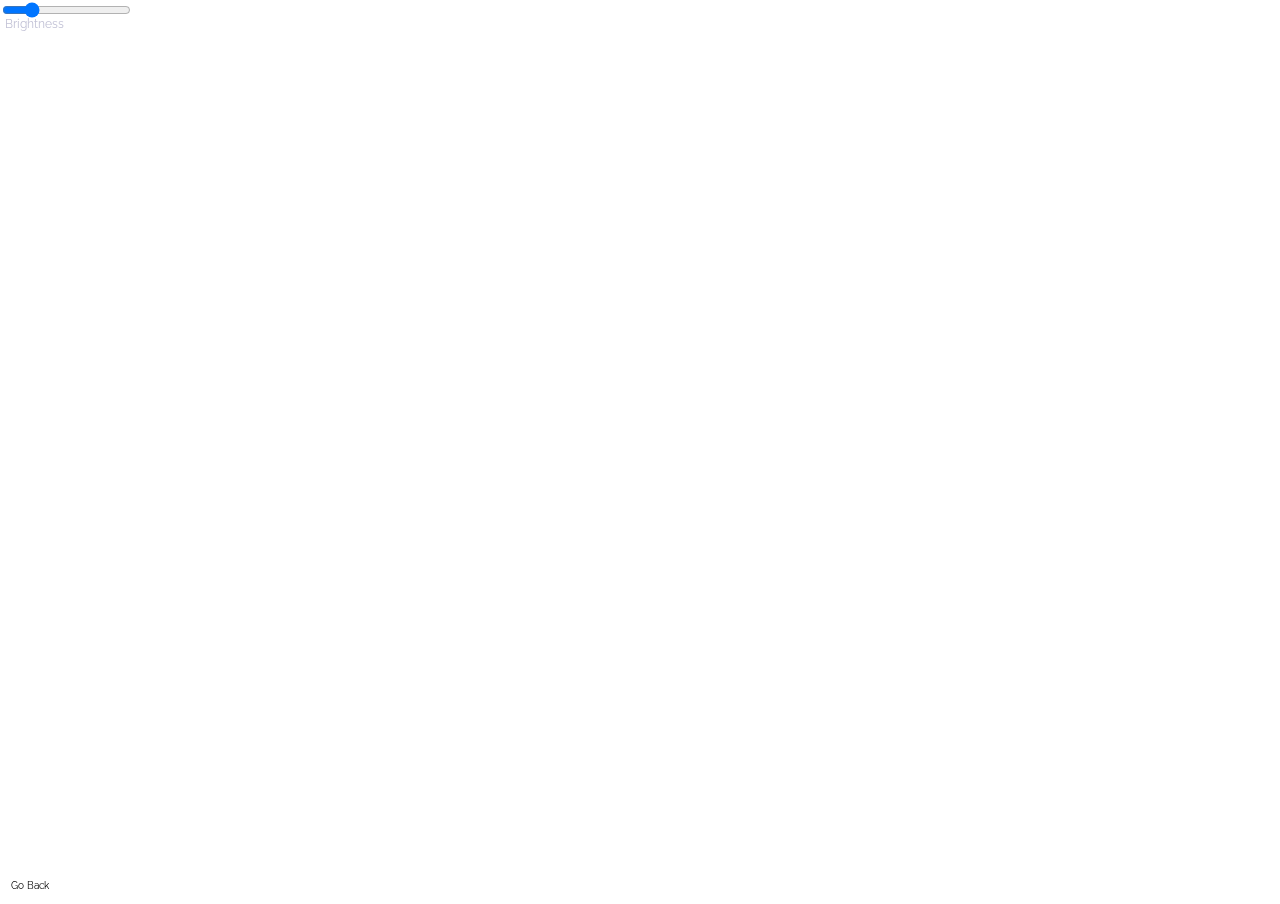
==== secondpage.html @ 52641e1f "Add files via upload" ====
<!DOCTYPE html>
<html>
<head>
	<title>Fireflies</title>
	<meta charset=utf-8>
	<link type="text/css" rel="stylesheet" href="css/style.css"/>
  <script type="text/javascript" src="js/p5.js"></script>
  <script type="text/javascript" src="js/p5.dom.js"></script>
  <script type="text/javascript" src="js/p5.sound.js"></script>
   <link href='https://fonts.googleapis.com/css?family=Raleway:400,100' rel='stylesheet' type='text/css'>
</head>
<body>
  <div id="home">
     <a href = "index.html">Go Back</a>
 </div> 

 <audio id="clickm" src="sound/water drop.mp3"/></audio>
 <audio id="bmusic" src="sound/summer-night.mp3"/></audio>


<script>

var music = document.getElementById('bmusic');
music.play();
</script>

<script type="text/javascript" src="js/sketch.js"></script>
<p>Brightness</p>
</body>
</html>
---- css/style.css ----
html,body{
	margin:0px;
	padding:0px;
	width: 100%;
	height: 100%;
}

#enter{
width: 200px;
height: 50px;
position: absolute;
top: 50%;
left: 50%;
border:0px;
transform: translate(-50%, -50%);
text-align: center;
display: inline-block;
z-index: 1000;
}

p{
	position: absolute;
	font-family: 'Raleway', sans-serif;
	color: #c2c2d6;
	top: 5px;
	left: 5px;
	font-size: 12px;
}

#home{
width: 50px;
height: 15px;
position: absolute;
bottom: 5px;
left: 5px;
text-align: center;
font-size: 10px;
display: inline-block;
z-index: 1000;
}

a{
	font-family: 'Raleway', sans-serif;
}

a:link{
text-decoration:none;
}

a:visited{
	text-decoration:none;
}

a{
	color: #000000;
}
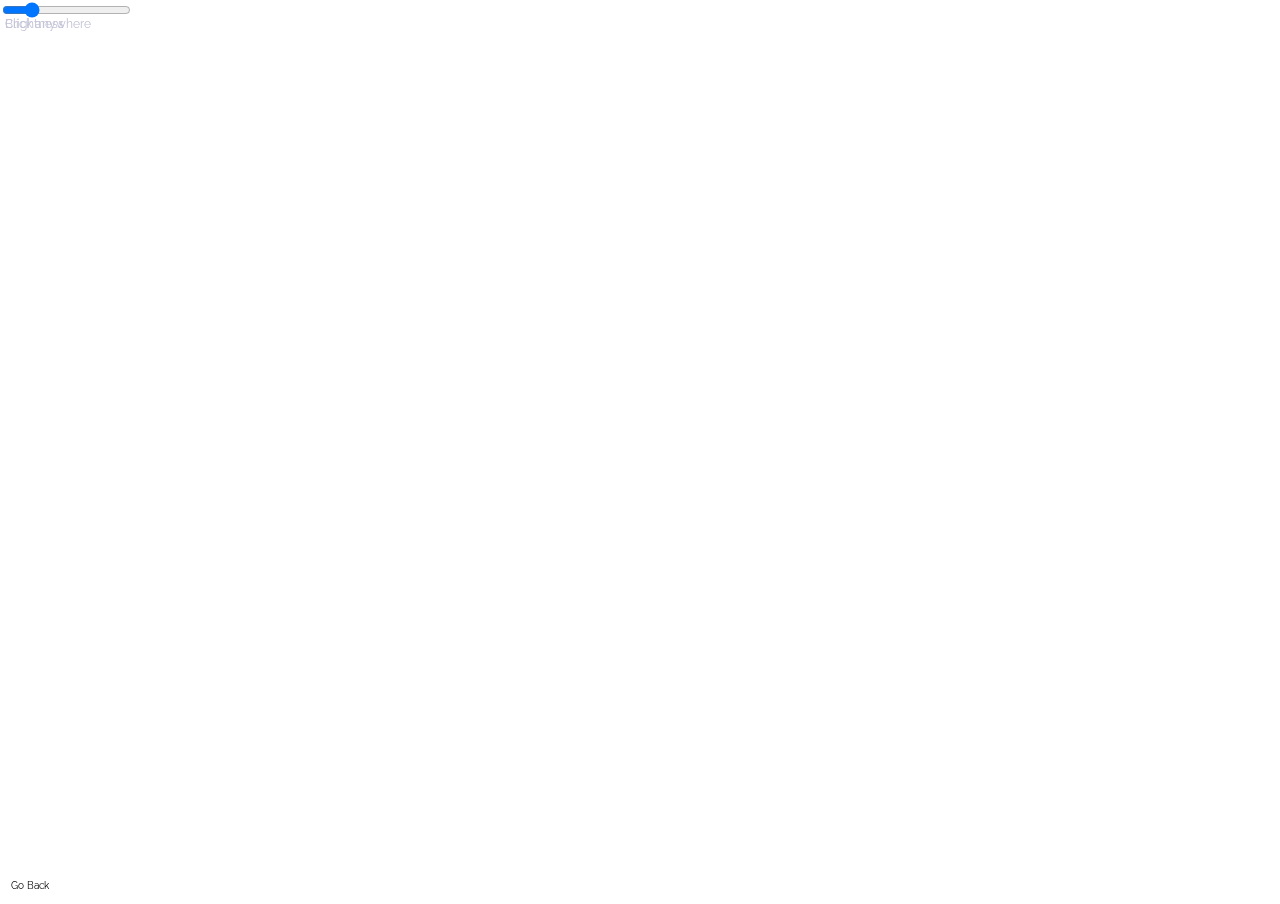
==== commit afefa42d: "Add files via upload" ====
--- a/secondpage.html
+++ b/secondpage.html
@@ -17,8 +17,15 @@
  <audio id="clickm" src="sound/water drop.mp3"/></audio>
  <audio id="bmusic" src="sound/summer-night.mp3"/></audio>
 
+<p id="instruction">Click anywhere</p>
 
 <script>
+$(document).ready(function(){
+   $("#instruction").click(function(){
+  $(this).fadeOut();
+});
+});
+ 
 
 var music = document.getElementById('bmusic');
 music.play();
